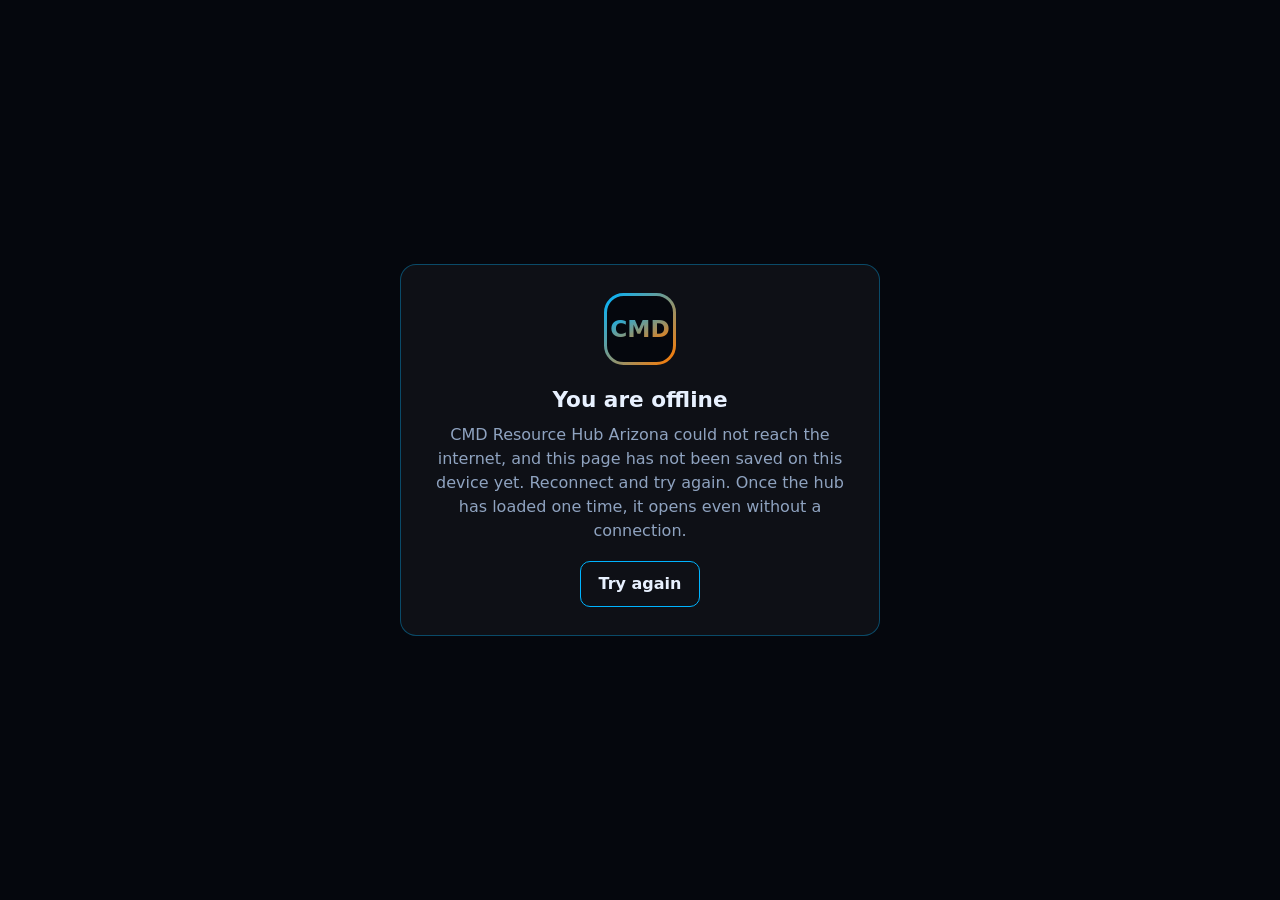
==== offline.html @ 577fa6ef "Make the hub an installable app: manifest, icons, offline service worker with update prompt; README " ====
<!doctype html>
<html lang="en">
<head>
<meta charset="utf-8">
<meta name="viewport" content="width=device-width, initial-scale=1">
<title>Offline | CMD Resource Hub Arizona</title>
<meta name="robots" content="noindex">
<meta name="theme-color" content="#05070d">
<meta name="color-scheme" content="dark">
<link rel="icon" href="icons/icon.svg" type="image/svg+xml">
<style>
  :root { --b: #00B4FF; --o: #FF7A00; --bg: #05070d; --t: #e8f1ff; --m: #8fa3c0; }
  * { box-sizing: border-box; }
  body { margin: 0; min-height: 100vh; display: grid; place-items: center; padding: 24px; background: var(--bg); color: var(--t); font: 16px/1.5 system-ui, -apple-system, "Segoe UI", Roboto, sans-serif; }
  main { max-width: 30rem; text-align: center; padding: 28px 24px; border: 1px solid rgb(0 180 255 / .35); border-radius: 16px; background: rgb(255 255 255 / .04); }
  img { width: 72px; height: 72px; }
  h1 { margin: 12px 0 6px; font-size: 1.35rem; }
  p { margin: 0 0 18px; color: var(--m); }
  a { display: inline-block; padding: 10px 18px; border-radius: 10px; border: 1px solid var(--b); color: var(--t); text-decoration: none; font-weight: 700; }
  a:hover, a:focus-visible { border-color: var(--o); outline: none; box-shadow: 0 0 0 3px rgb(255 122 0 / .35); }
</style>
</head>
<body>
<main>
  <img src="icons/icon.svg" alt="">
  <h1>You are offline</h1>
  <p>CMD Resource Hub Arizona could not reach the internet, and this page has not been saved on this device yet. Reconnect and try again. Once the hub has loaded one time, it opens even without a connection.</p>
  <a href="./">Try again</a>
</main>
</body>
</html>
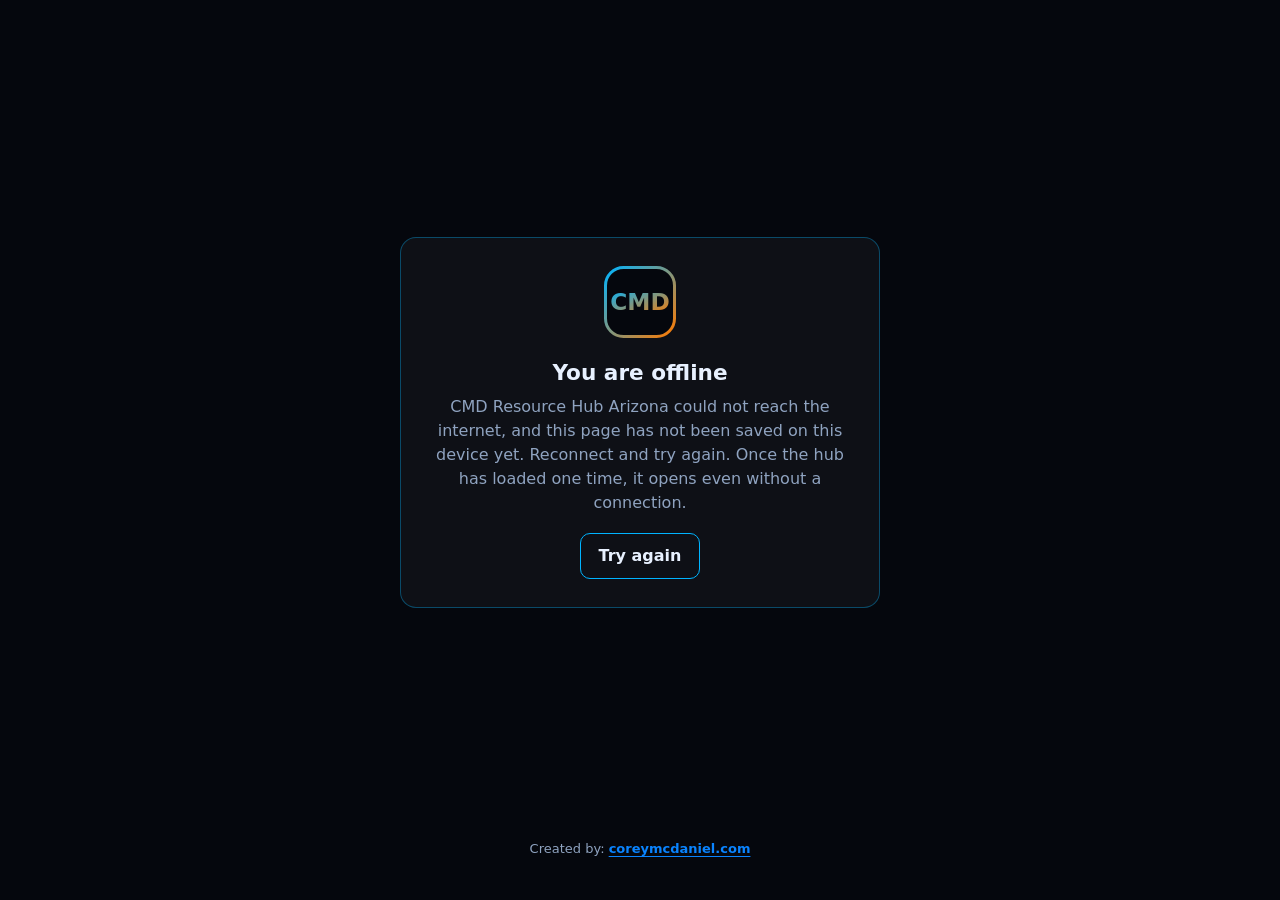
==== commit fdef62b7: "Created by credit on every page: offline page built from a template with the shared footer line" ====
--- a/offline.html
+++ b/offline.html
@@ -1,4 +1,5 @@
 <!doctype html>
+<!-- Generated by src/build55.py from src/offline.html. -->
 <html lang="en">
 <head>
 <meta charset="utf-8">
@@ -16,8 +17,13 @@
   img { width: 72px; height: 72px; }
   h1 { margin: 12px 0 6px; font-size: 1.35rem; }
   p { margin: 0 0 18px; color: var(--m); }
-  a { display: inline-block; padding: 10px 18px; border-radius: 10px; border: 1px solid var(--b); color: var(--t); text-decoration: none; font-weight: 700; }
-  a:hover, a:focus-visible { border-color: var(--o); outline: none; box-shadow: 0 0 0 3px rgb(255 122 0 / .35); }
+  main a { display: inline-block; padding: 10px 18px; border-radius: 10px; border: 1px solid var(--b); color: var(--t); text-decoration: none; font-weight: 700; }
+  main a:hover, main a:focus-visible { border-color: var(--o); outline: none; box-shadow: 0 0 0 3px rgb(255 122 0 / .35); }
+  footer { margin-top: 18px; text-align: center; font-size: 13px; color: var(--m); }
+  .credit a { color: #0A84FF; font-weight: 700; text-decoration: underline; text-underline-offset: 3px; }
+  .credit a:hover { color: #6CC0FF; }
+  .credit a:focus-visible { color: #6CC0FF; outline: 3px solid #6CC0FF; outline-offset: 3px; border-radius: 4px; }
+  body { grid-template-rows: 1fr auto; }
 </style>
 </head>
 <body>
@@ -27,5 +33,6 @@
   <p>CMD Resource Hub Arizona could not reach the internet, and this page has not been saved on this device yet. Reconnect and try again. Once the hub has loaded one time, it opens even without a connection.</p>
   <a href="./">Try again</a>
 </main>
+<footer class="foot"><p class="credit">Created by: <a href="https://coreymcdaniel.com/" rel="noopener">coreymcdaniel.com</a></p></footer>
 </body>
 </html>
